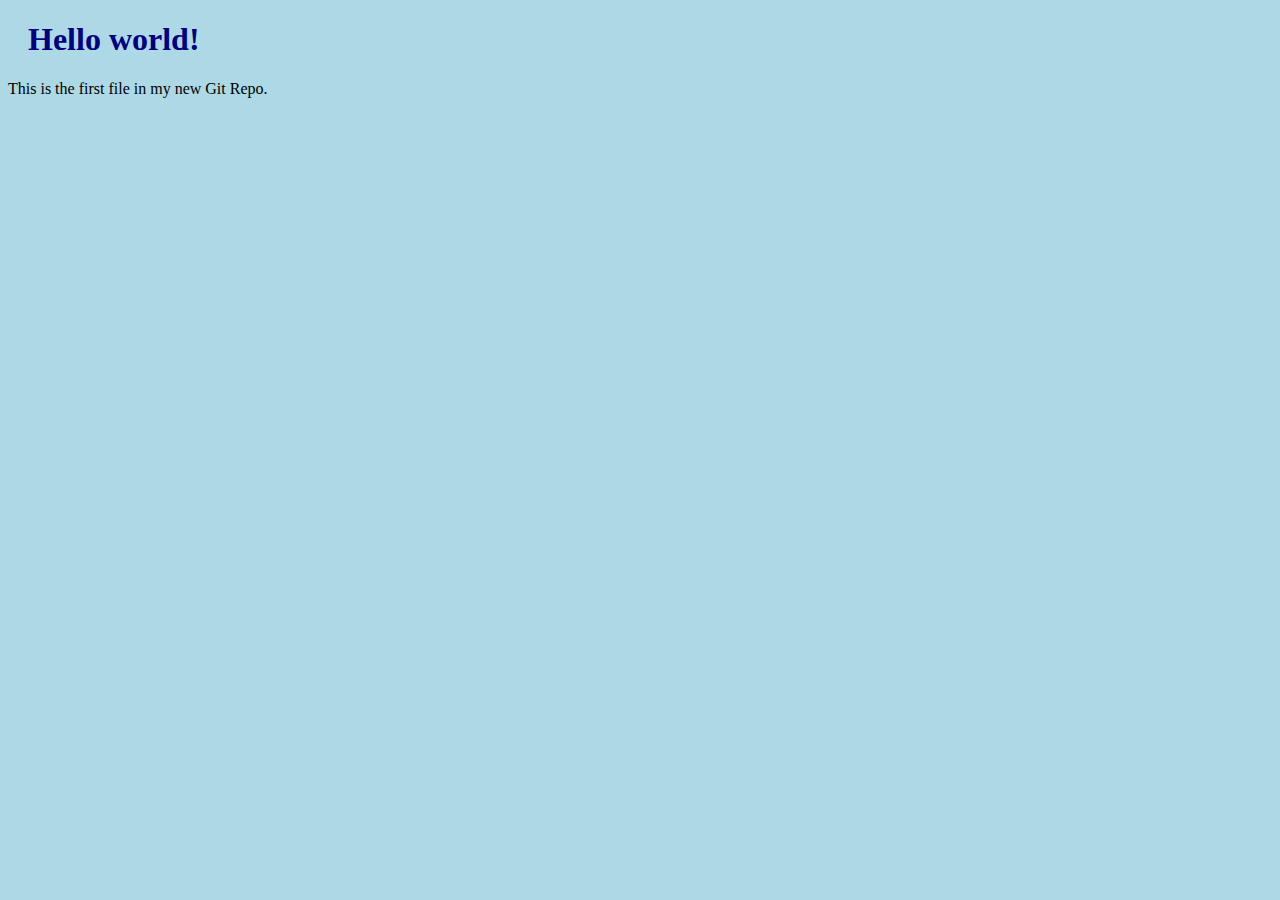
==== indx.html @ a6795f39 "Add files via upload" ====
<!DOCTYPE html>
<html>
<head>
<title>Hello World!</title>
<link rel="stylesheet" href="style.css">
</head>
<body>

<h1>Hello world!</h1>
<p>This is the first file in my new Git Repo.</p>

</body>
</html>
---- style.css ----
body {
    background-color: lightblue;
    }
    
    h1 {
    color: navy;
    margin-left: 20px;
    }
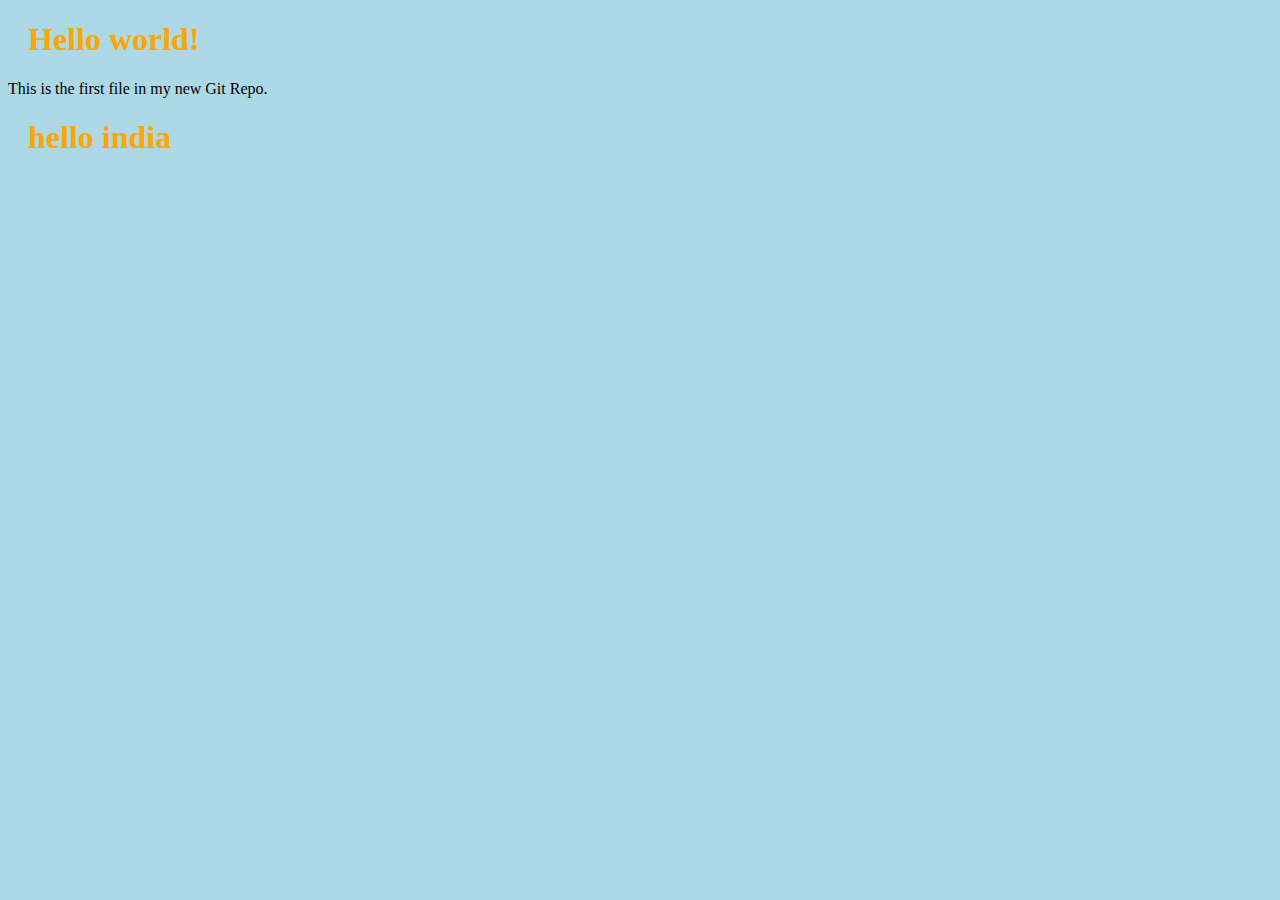
==== commit d5afd15f: "html file changed" ====
--- a/indx.html
+++ b/indx.html
@@ -8,6 +8,7 @@
 
 <h1>Hello world!</h1>
 <p>This is the first file in my new Git Repo.</p>
+<h1>hello india</h1>
 
 </body>
 </html>--- a/style.css
+++ b/style.css
@@ -3,6 +3,6 @@
     }
     
     h1 {
-    color: navy;
+    color: orange;
     margin-left: 20px;
-    }+    }
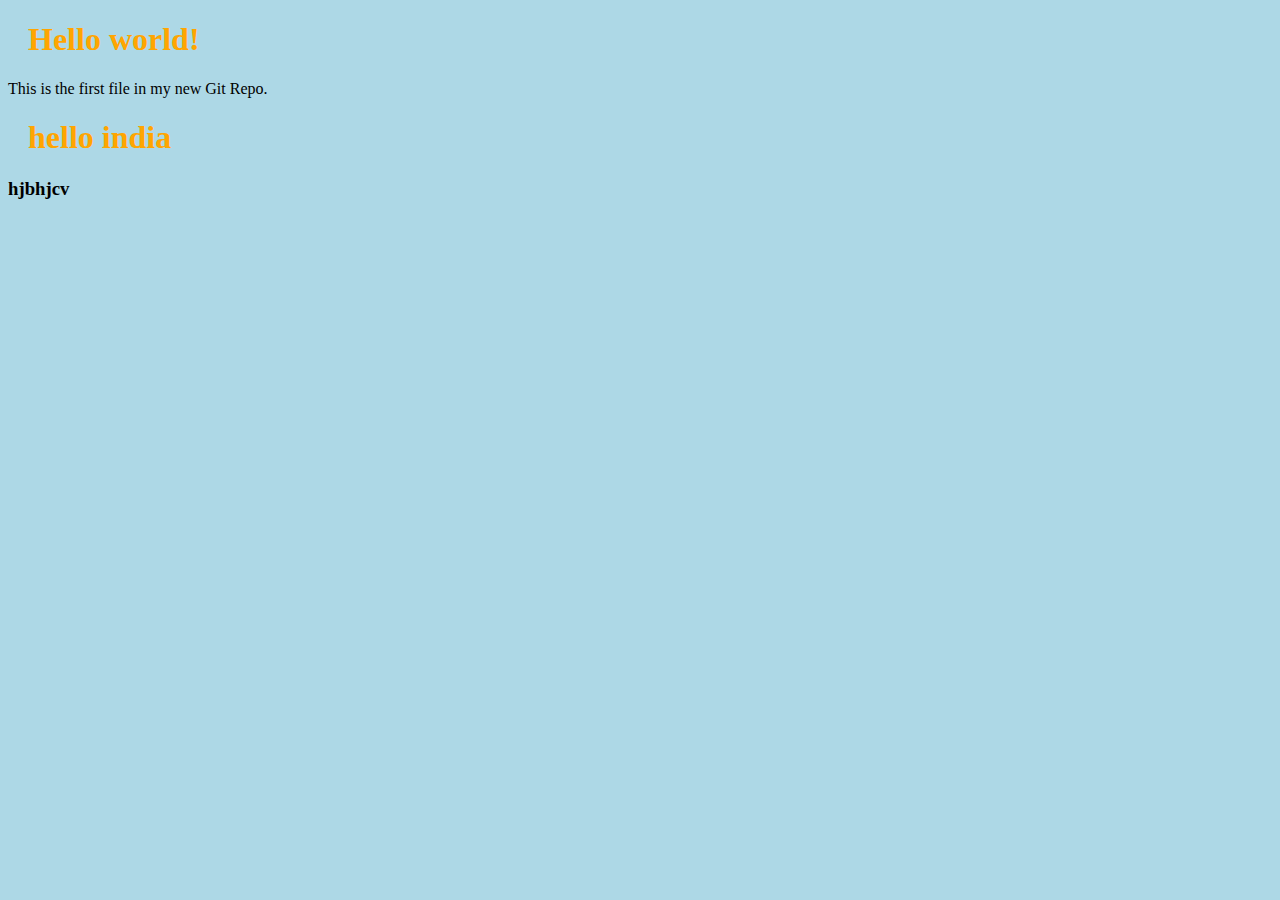
==== commit 2ef57444: "added index.html" ====
--- a/indx.html
+++ b/indx.html
@@ -9,6 +9,7 @@
 <h1>Hello world!</h1>
 <p>This is the first file in my new Git Repo.</p>
 <h1>hello india</h1>
+<h3>hjbhjcv</h3>
 
 </body>
 </html>